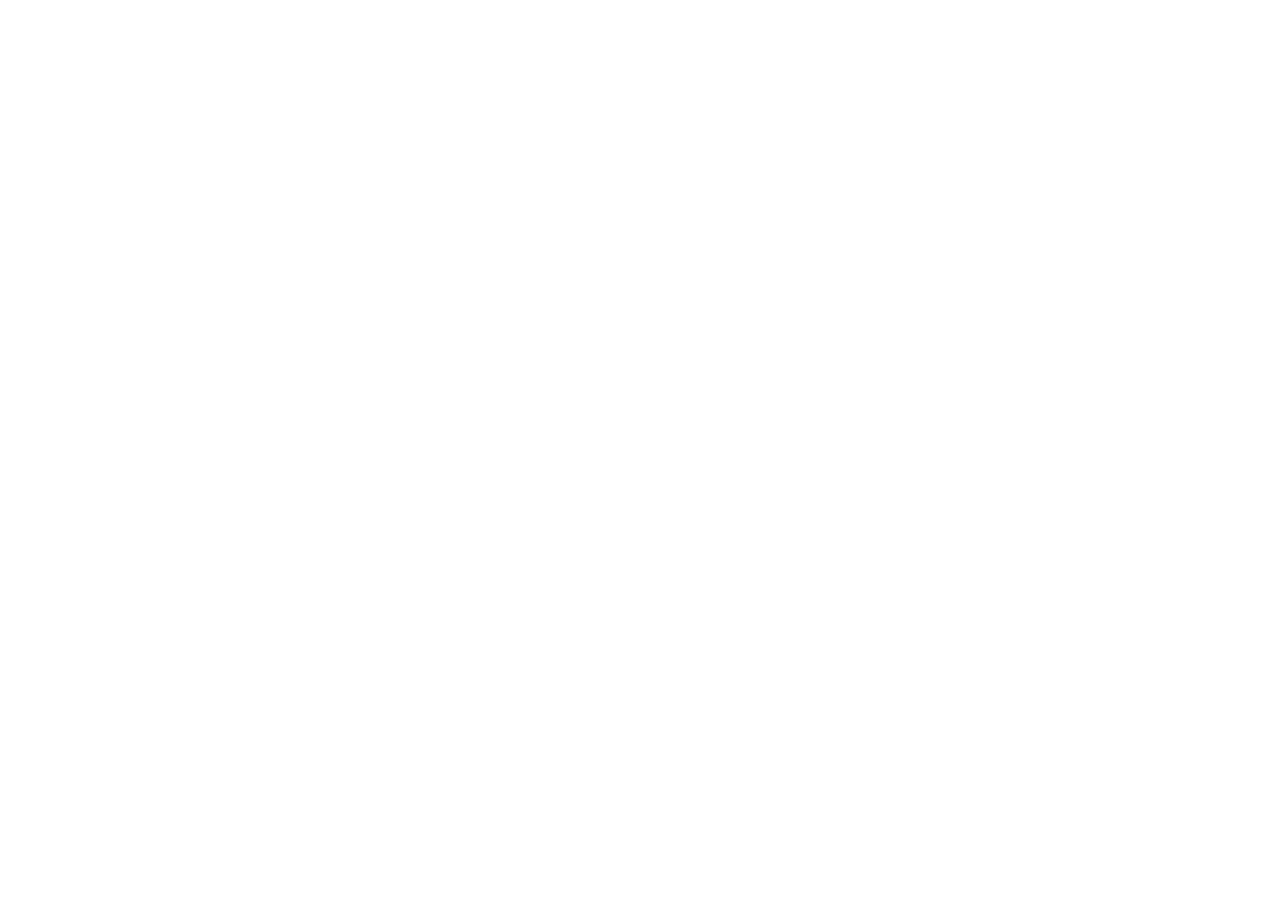
==== index.html @ 813b9b64 "Create index.html" ====
<!DOCTYPE html>
<html lang="en-US">
  <head>
    <link rel="stylesheet" type="text/css" href="style.css" />
    <script src="script.js"></script>
    <meta charset="UTF-8" name="viewport" content="width=device-width,initial-scale=1.0">
    <title>Test Website</title>
  </head>
  <body>
    <ul class="navbar">
    </ul>
  </body>
</html>
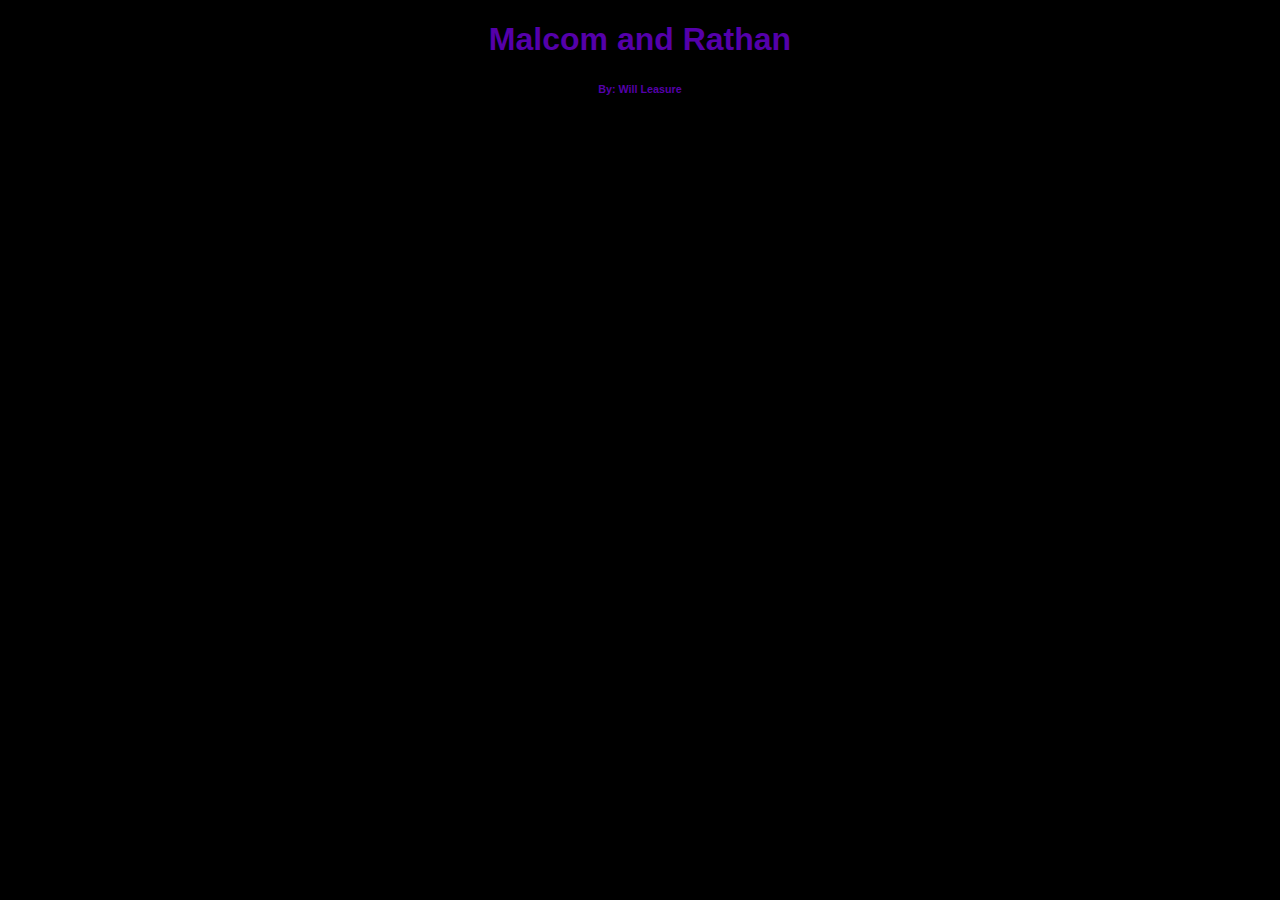
==== commit fd116356: "Update index.html" ====
--- a/index.html
+++ b/index.html
@@ -7,7 +7,9 @@
     <title>Test Website</title>
   </head>
   <body>
-    <ul class="navbar">
+    <ul id="navbar">
     </ul>
+    <h1 class="title">Malcom and Rathan</h1>
+    <h6 class="subtitle">By: Will Leasure</h6>
   </body>
 </html>
--- a/style.css
+++ b/style.css
@@ -0,0 +1,8 @@
+body {
+  text-align: center;
+  margin: 0px;
+  padding:0px;
+  color:#5500aa;
+  background-color: #000000;
+  font-family: sans-serif;
+}
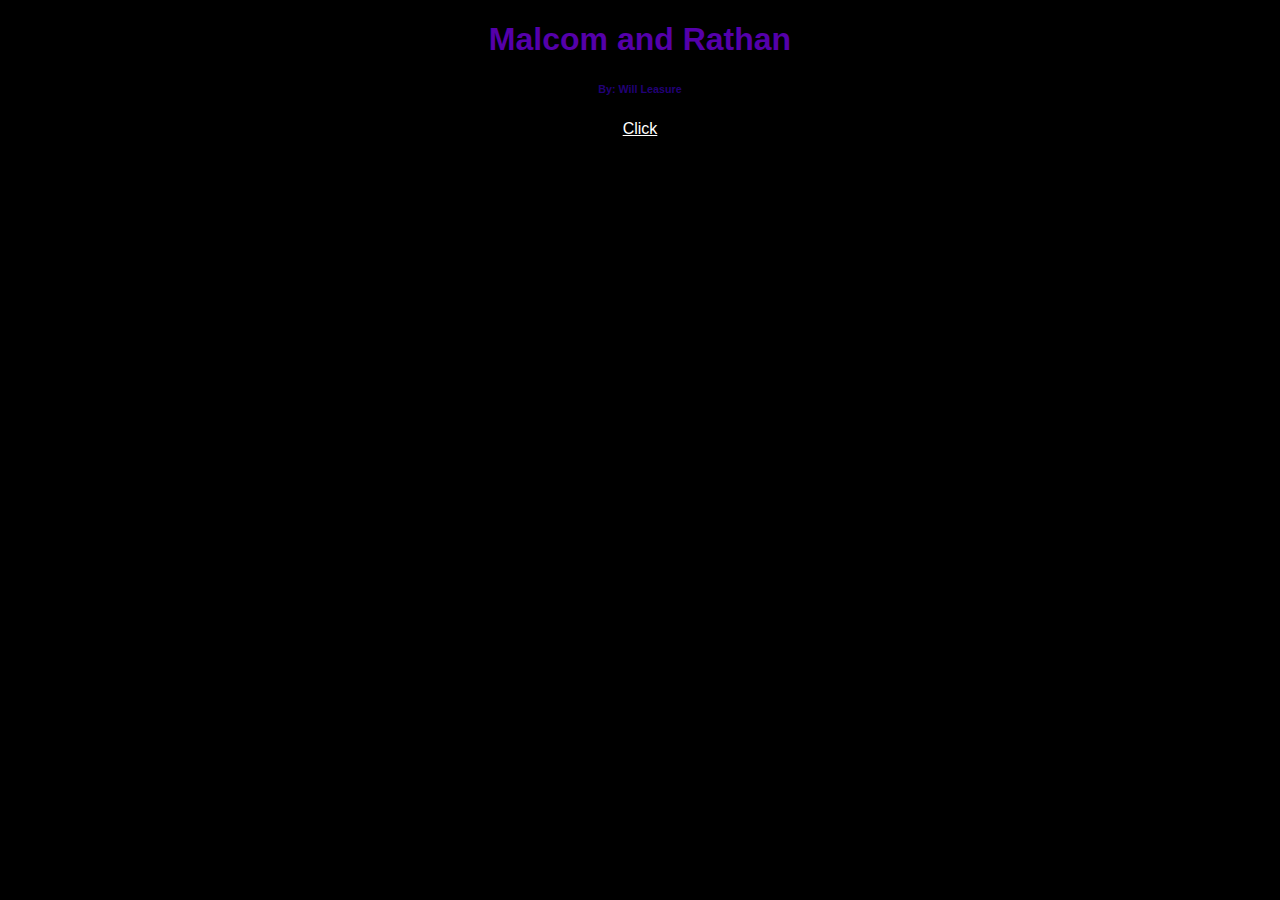
==== commit e5bbc29f: "Update index.html" ====
--- a/index.html
+++ b/index.html
@@ -11,5 +11,6 @@
     </ul>
     <h1 class="title">Malcom and Rathan</h1>
     <h6 class="subtitle">By: Will Leasure</h6>
+    <a href="malcom.html" style="color:#ffffff">Click</a>
   </body>
 </html>
--- a/style.css
+++ b/style.css
@@ -6,3 +6,10 @@
   background-color: #000000;
   font-family: sans-serif;
 }
+.title {
+  color: #5500aa;
+}
+
+.subtitle {
+  color:#220077
+}
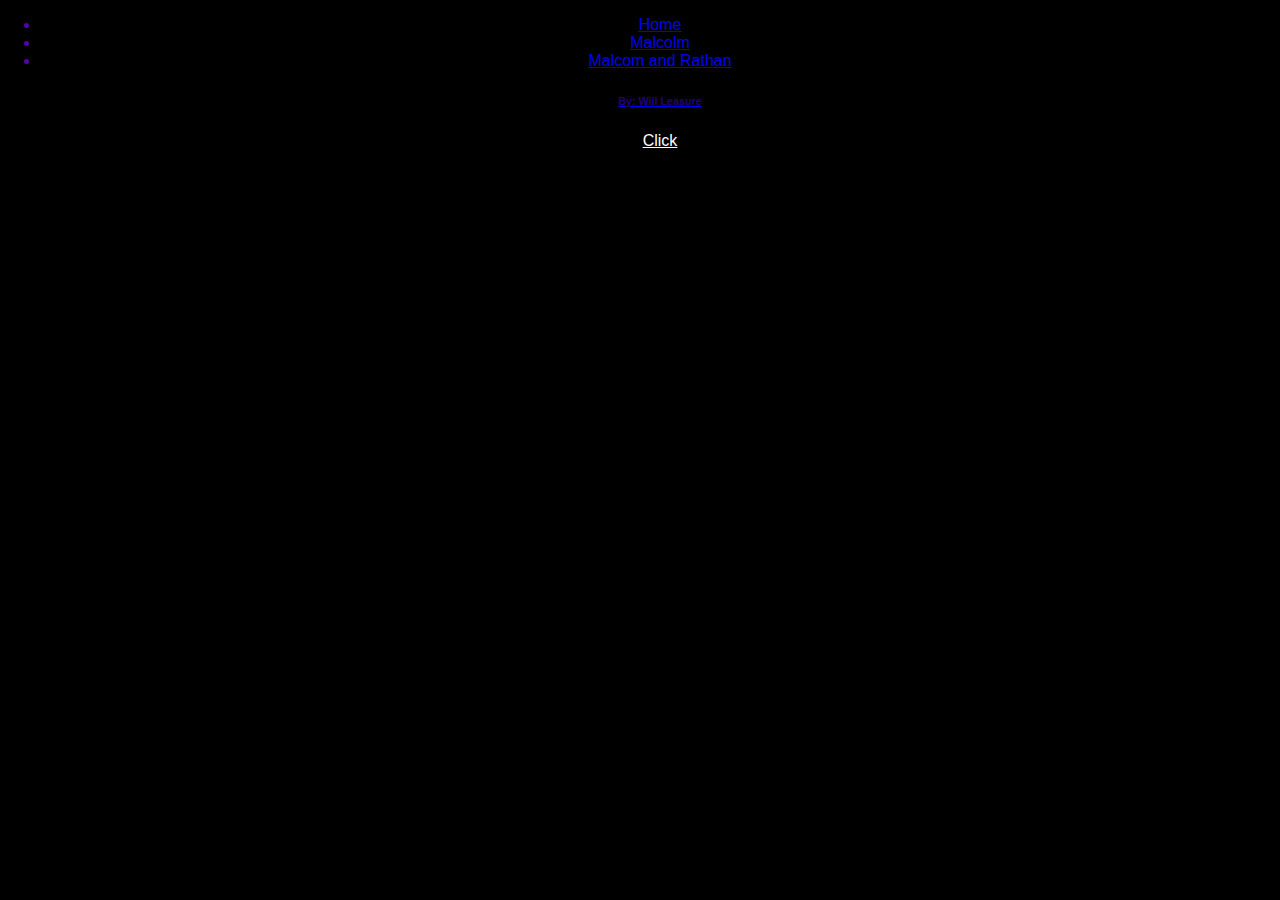
==== commit c75f337e: "Update index.html" ====
--- a/index.html
+++ b/index.html
@@ -7,7 +7,10 @@
     <title>Test Website</title>
   </head>
   <body>
-    <ul id="navbar">
+    <ul class="navbar">
+        <li class="navbar"><a class="navbar" href="index.html">Home</a></li>
+        <li class="navbar"><a class="navbar" href="malcolm.html">Malcolm</a></li>
+        <li class="navbar"><a class="navbar" href="rathan.html>Rathan</a></li>
     </ul>
     <h1 class="title">Malcom and Rathan</h1>
     <h6 class="subtitle">By: Will Leasure</h6>
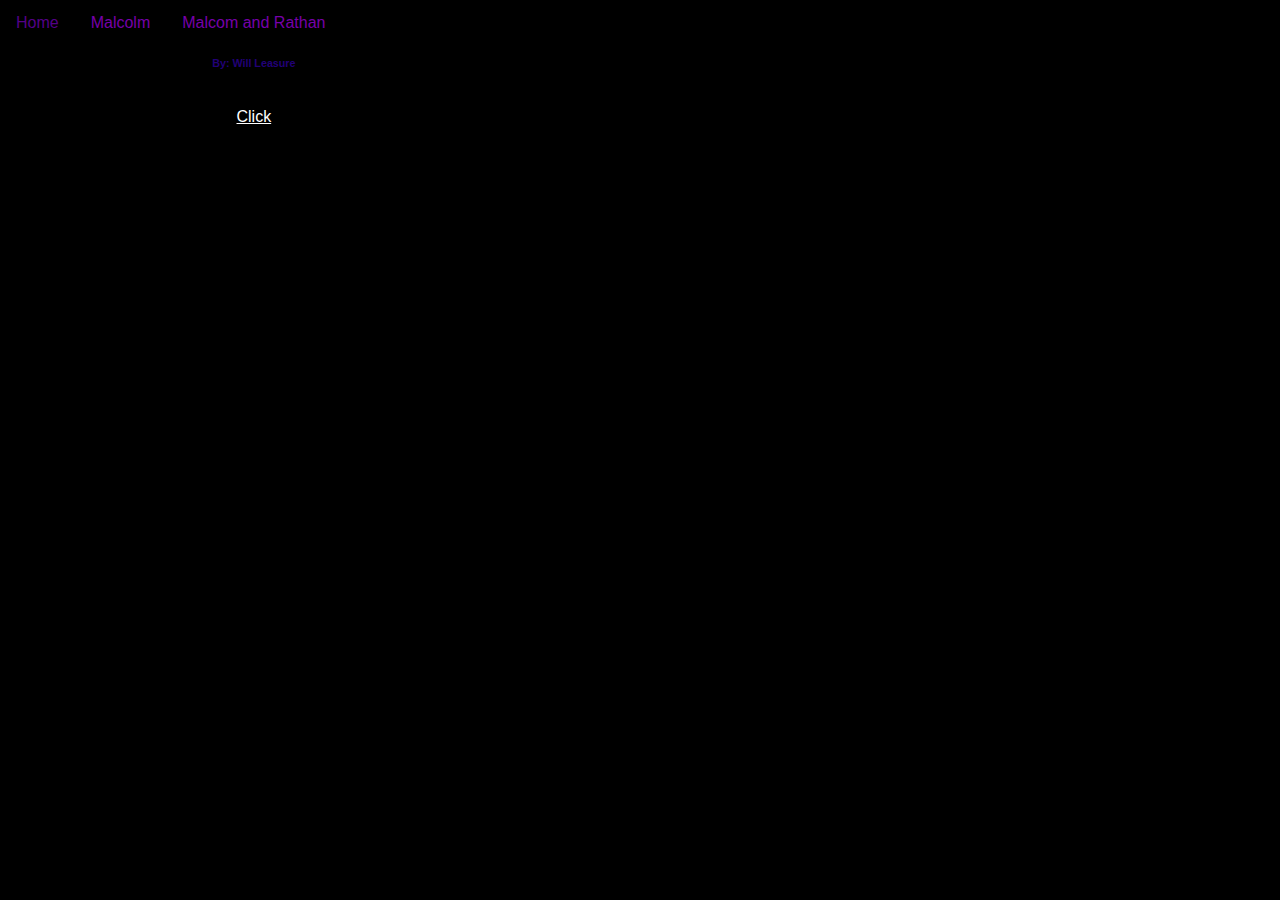
==== commit aae8bdb1: "Update index.html" ====
--- a/index.html
+++ b/index.html
@@ -9,7 +9,7 @@
   <body>
     <ul class="navbar">
         <li class="navbar"><a class="navbar" href="index.html">Home</a></li>
-        <li class="navbar"><a class="navbar" href="malcolm.html">Malcolm</a></li>
+        <li class="navbar"><a class="navbar" href="malcom.html">Malcolm</a></li>
         <li class="navbar"><a class="navbar" href="rathan.html>Rathan</a></li>
     </ul>
     <h1 class="title">Malcom and Rathan</h1>
--- a/style.css
+++ b/style.css
@@ -13,3 +13,27 @@
 .subtitle {
   color:#220077
 }
+ul.navbar {
+  list-style-type: none;
+  margin: 0;
+  padding: 0;
+  overflow: hidden;
+  background-color: #000;
+}
+
+li.navbar {
+  float: left;
+}
+
+li a.navbar {
+  display: block;
+  color: #70a;
+  text-align: center;
+  padding: 14px 16px;
+  text-decoration: none;
+  font-style : normal;
+}
+
+li a.navbar:hover {
+  color: #508;
+}
